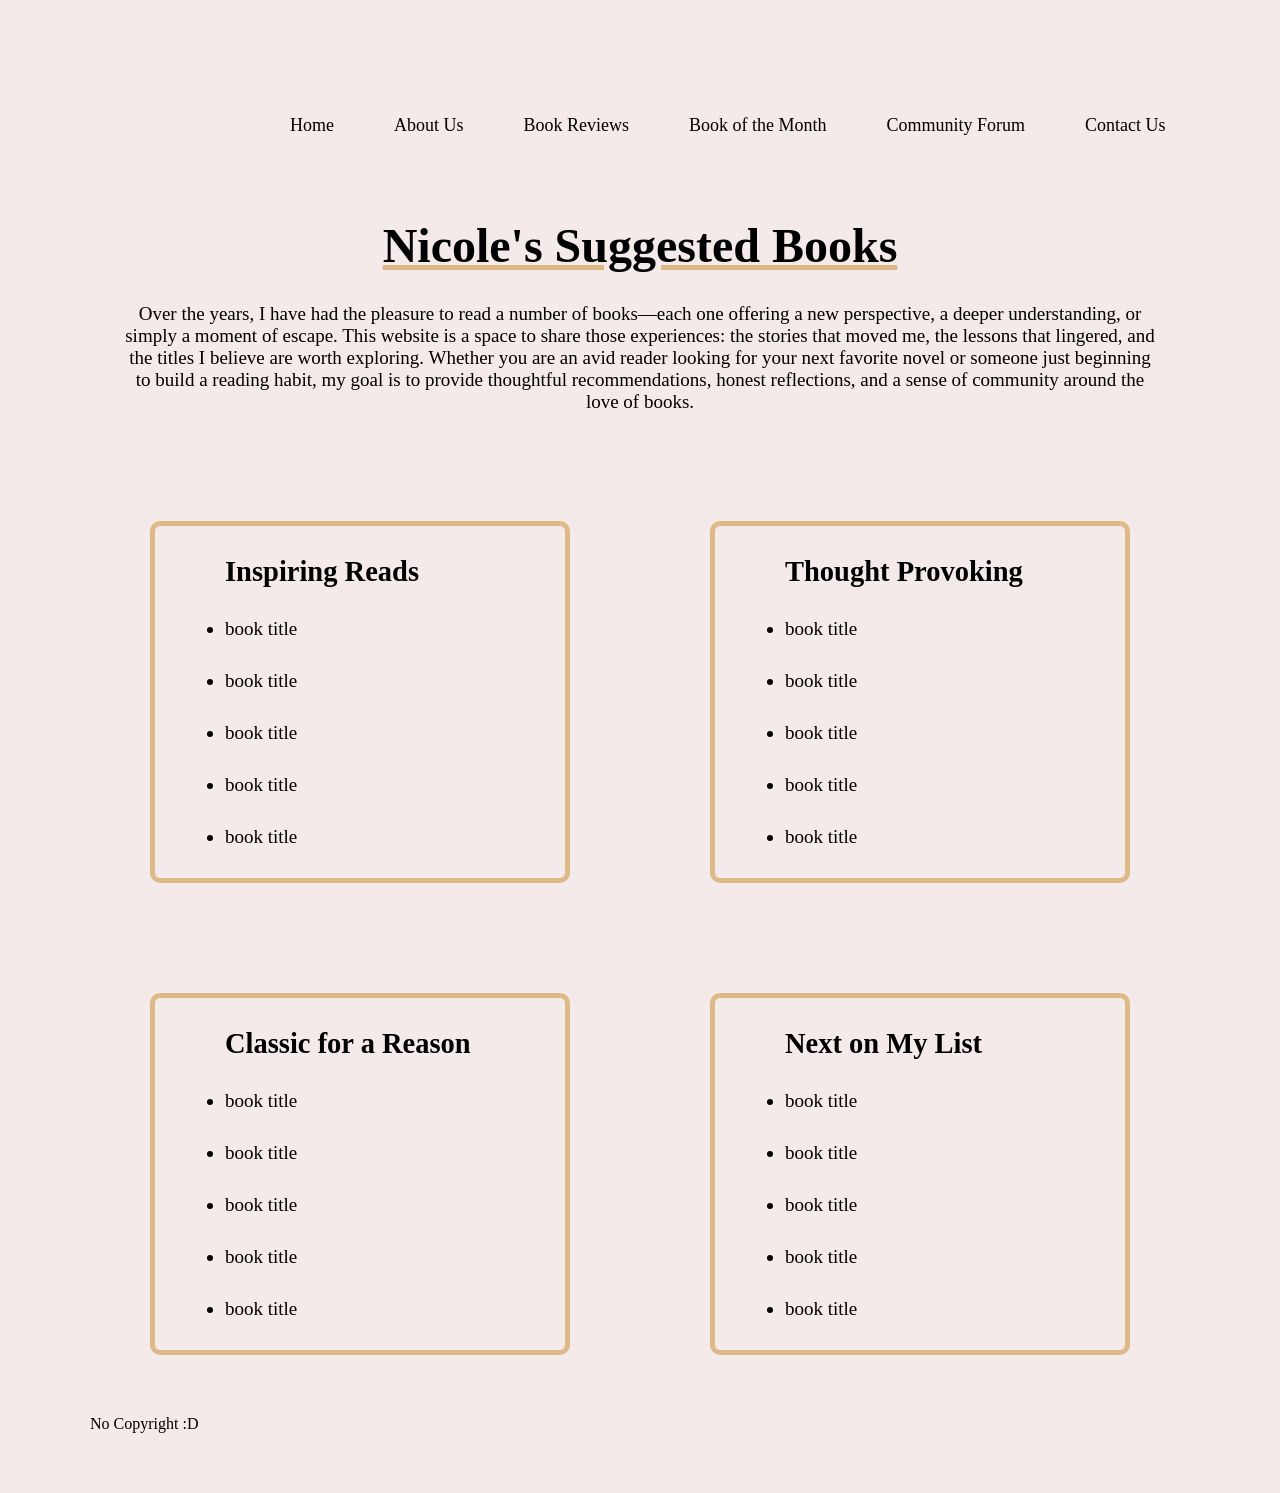
==== books.html @ f309a0a2 "added html and css file" ====
!DOCTYPE html>
<html lang="en">
<head>
 <meta charset="UTF-8" />
 <meta name="viewport" content="width=device-width, initial-scale=1" />
 <title>Nicole's Suggested Books</title>
 <link rel="stylesheet" href="styles.css" />
</head>
<body>
   <header><ul>
       <li>Home</li>
       <li>About Us</li>
       <li>Book Reviews</li>
       <li>Book of the Month</li>
       <li>Community Forum</li>
       <li>Contact Us</li>
      
   </ul></header>
   <main>
       <h1>Nicole's Suggested Books</h1>
       <p class="intro">Over the years, I have had the pleasure to read a number of books—each one offering a new perspective, a deeper understanding, or simply a moment of escape. This website is a space to share those experiences: the stories that moved me, the lessons that lingered, and the titles I believe are worth exploring. Whether you are an avid reader looking for your next favorite novel or someone just beginning to build a reading habit, my goal is to provide thoughtful recommendations, honest reflections, and a sense of community around the love of books.</p>
   <br>
   <div class="book-groups">
  
   <ul class="group-one"><h2>Inspiring Reads</h2>
       <li>book title</li>
       <li>book title</li>
       <li>book title</li>
       <li>book title</li>
       <li>book title</li>
   </ul>
   <ul class="group-two"><h2>Thought Provoking</h2>
       <li>book title</li>
       <li>book title</li>
       <li>book title</li>
       <li>book title</li>
       <li>book title</li>
       </ul>
   <ul class="group-three"><h2>Classic for a Reason</h2>
   <li>book title</li>
       <li>book title</li>
       <li>book title</li>
       <li>book title</li>
       <li>book title</li>
       </ul>
   <ul class="group-four"> <h2>Next on My List</h2>
   <li>book title</li>
       <li>book title</li>
       <li>book title</li>
       <li>book title</li>
       <li>book title</li>
       </ul>
       </div>
   </main>
   <footer>No Copyright :D</footer>
</body>
---- styles.css ----
*{
   background-color: rgb(244, 234, 234);
   margin: 30px;
   font-family: Georgia, 'Times New Roman', Times, serif;
}
header {
   border: 15px;
   top:0;
   left:0;
   padding-top: 55px;
   margin-top: 0;
   width: 100%;
   height: 70px;
   text-align: center;
   position: fixed;
   z-index: 1000;
}
header ul  {
 
   list-style: none;
   display: flex;
   position: fixed;
   padding-left: 200px;
   width: 100%;
   font-size: 18px;
}






h1 {
   font-size: 3rem;
   text-align: center;
   margin-top: 140px;
   text-decoration-line: underline;
   text-decoration-color: burlywood;
   text-decoration-thickness: 5px;
  
}
p{
   text-align: center;
   font-size: 19px;


}


.book-groups {
display: grid;
grid-template-columns: 3fr 3fr;
gap: 50px 80px;
list-style: none;
text-align: start;
/*border: 5px solid white;*/
font-size: 19px;
}


.group-one {
  border: 5px solid burlywood;
  border-radius: 10px;
}
.group-two {
border: 5px solid burlywood;
border-radius: 10px;
}


.group-three {
border: 5px solid burlywood;
border-radius: 10px;
}
.group-four{
border: 5px solid burlywood;
border-radius: 10px;
}
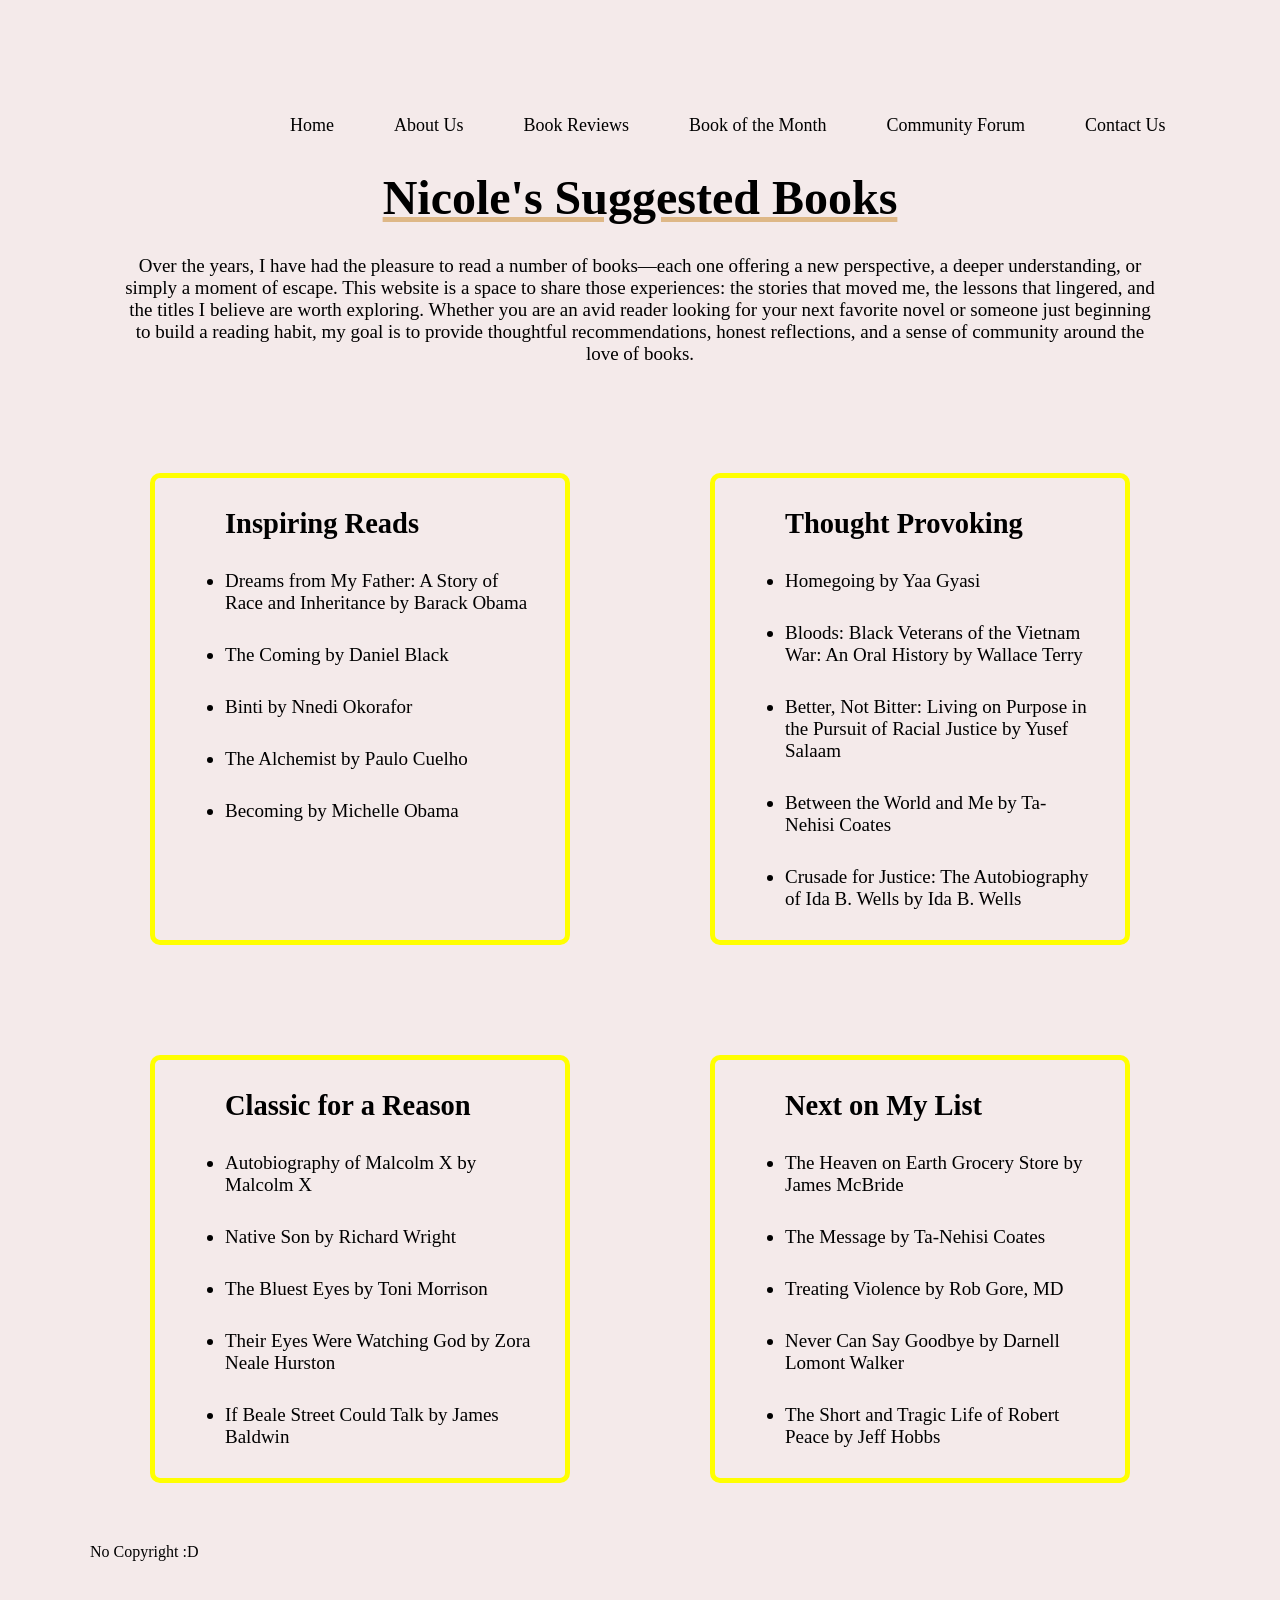
==== commit 633249f2: "Refactor HTML and CSS to remove repetition" ====
--- a/books.html
+++ b/books.html
@@ -1,4 +1,4 @@
-!DOCTYPE html>
+<!DOCTYPE html>
 <html lang="en">
 <head>
  <meta charset="UTF-8" />
@@ -23,32 +23,32 @@
    <div class="book-groups">
   
    <ul class="group-one"><h2>Inspiring Reads</h2>
-       <li>book title</li>
-       <li>book title</li>
-       <li>book title</li>
-       <li>book title</li>
-       <li>book title</li>
+       <li>Dreams from My Father: A Story of Race and Inheritance by Barack Obama</li>
+       <li>The Coming by Daniel Black</li>
+       <li>Binti by Nnedi Okorafor</li>
+       <li>The Alchemist by Paulo Cuelho</li>
+       <li>Becoming by Michelle Obama</li>
    </ul>
-   <ul class="group-two"><h2>Thought Provoking</h2>
-       <li>book title</li>
-       <li>book title</li>
-       <li>book title</li>
-       <li>book title</li>
-       <li>book title</li>
+   <ul class="group-one"><h2>Thought Provoking</h2>
+       <li>Homegoing by Yaa Gyasi</li>
+       <li>Bloods: Black Veterans of the Vietnam War: An Oral History by Wallace Terry</li>
+       <li>Better, Not Bitter: Living on Purpose in the Pursuit of Racial Justice by Yusef Salaam</li>
+       <li>Between the World and Me by Ta-Nehisi Coates</li>
+       <li>Crusade for Justice: The Autobiography of Ida B. Wells by Ida B. Wells</li>
        </ul>
-   <ul class="group-three"><h2>Classic for a Reason</h2>
-   <li>book title</li>
-       <li>book title</li>
-       <li>book title</li>
-       <li>book title</li>
-       <li>book title</li>
+   <ul class="group-one"><h2>Classic for a Reason</h2>
+   <li>Autobiography of Malcolm X by Malcolm X</li>
+       <li>Native Son by Richard Wright</li>
+       <li>The Bluest Eyes by Toni Morrison</li>
+       <li>Their Eyes Were Watching God by Zora Neale Hurston</li>
+       <li>If Beale Street Could Talk by James Baldwin</li>
        </ul>
-   <ul class="group-four"> <h2>Next on My List</h2>
-   <li>book title</li>
-       <li>book title</li>
-       <li>book title</li>
-       <li>book title</li>
-       <li>book title</li>
+   <ul class="group-one"> <h2>Next on My List</h2>
+   <li>The Heaven on Earth Grocery Store by James McBride</li>
+       <li>The Message by Ta-Nehisi Coates</li>
+       <li>Treating Violence by Rob Gore, MD</li>
+       <li>Never Can Say Goodbye by Darnell Lomont Walker</li>
+       <li>The Short and Tragic Life of Robert Peace by Jeff Hobbs</li>
        </ul>
        </div>
    </main>
--- a/styles.css
+++ b/styles.css
@@ -4,6 +4,7 @@
    font-family: Georgia, 'Times New Roman', Times, serif;
 }
 header {
+   
    border: 15px;
    top:0;
    left:0;
@@ -16,7 +17,6 @@
    z-index: 1000;
 }
 header ul  {
- 
    list-style: none;
    display: flex;
    position: fixed;
@@ -59,21 +59,7 @@
 
 
 .group-one {
-  border: 5px solid burlywood;
+  border: 5px solid yellow;
   border-radius: 10px;
 }
-.group-two {
-border: 5px solid burlywood;
-border-radius: 10px;
-}
 
-
-.group-three {
-border: 5px solid burlywood;
-border-radius: 10px;
-}
-.group-four{
-border: 5px solid burlywood;
-border-radius: 10px;
-}
-
